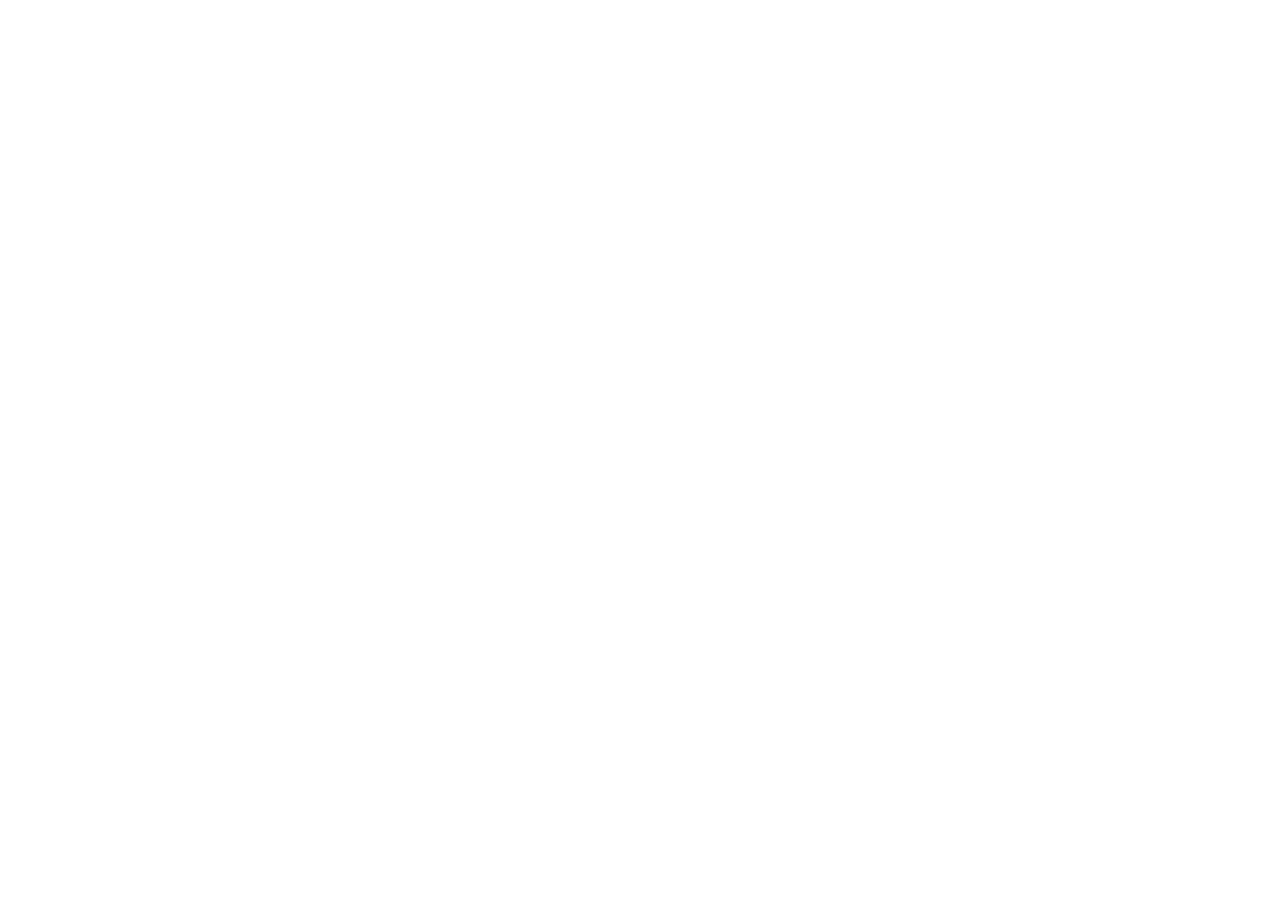
==== index.html @ 33ad67ad "création repo" ====
<!DOCTYPE html>
<html lang="en">
<head>
    <meta charset="UTF-8">
    <meta http-equiv="X-UA-Compatible" content="IE=edge">
    <meta name="viewport" content="width=device-width, initial-scale=1.0">
    <link rel="stylesheet" href="style.css">
    <title>ADRAR HTML TP4 Page Web Complète</title>
</head>
<body>
    
</body>
</html>
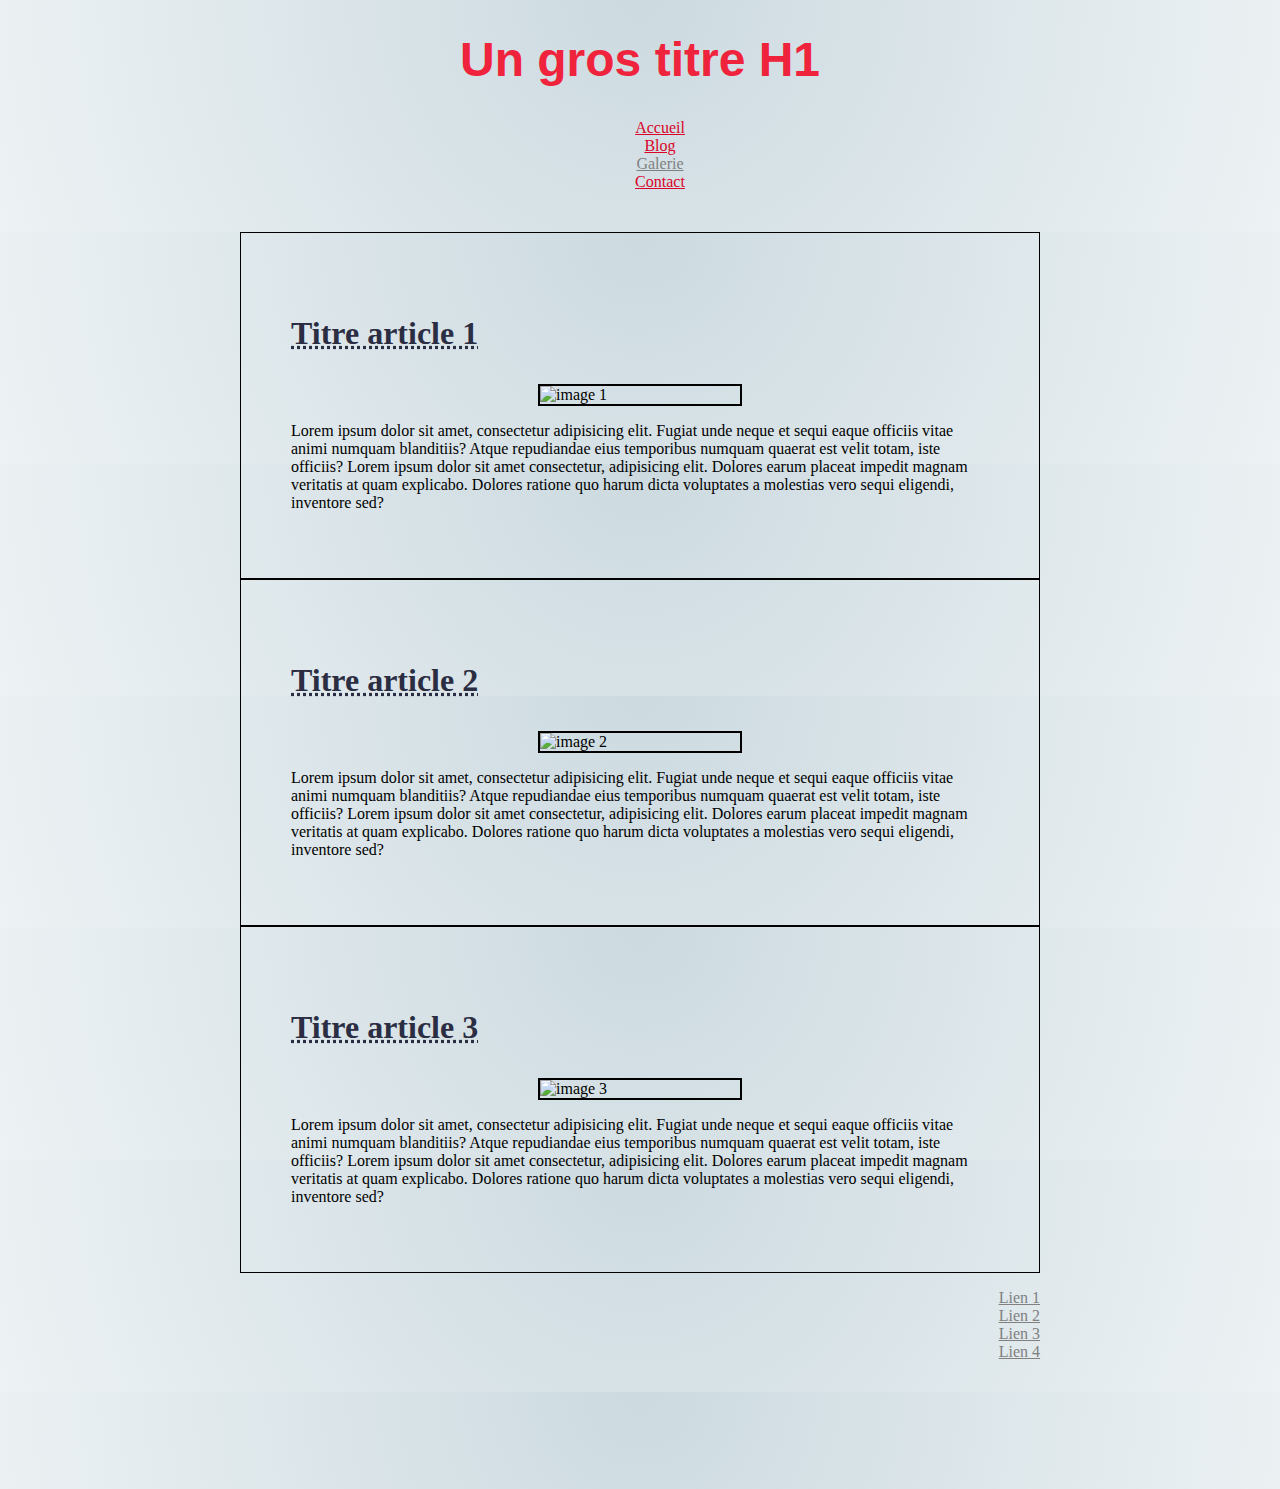
==== commit 24e97b1c: "exo de base fait" ====
--- a/index.html
+++ b/index.html
@@ -8,6 +8,66 @@
     <title>ADRAR HTML TP4 Page Web Complète</title>
 </head>
 <body>
-    
+    <header>
+        <h1>Un gros titre H1</h1>
+        <nav>
+            <ul>
+                <li>
+                    <a href="index.html">Accueil</a>
+                </li>
+                <li>
+                    <a href="#blog">Blog</a>
+                </li>
+                <li>
+                    <a href="">Galerie</a>
+                </li>
+                <li>
+                    <a href="contact.html">Contact</a>
+                </li>
+            </ul>
+        </nav>
+    </header>
+
+    <section id="blog">
+        <article>
+            <h3>Titre article 1</h3>
+            <div>
+                <img src="https://picsum.photos/seed/picsum/536/354" alt="image 1">
+            </div>
+            <p>Lorem ipsum dolor sit amet, consectetur adipisicing elit. Fugiat unde neque et sequi eaque officiis vitae animi numquam blanditiis? Atque repudiandae eius temporibus numquam quaerat est velit totam, iste officiis? Lorem ipsum dolor sit amet consectetur, adipisicing elit. Dolores earum placeat impedit magnam veritatis at quam explicabo. Dolores ratione quo harum dicta voluptates a molestias vero sequi eligendi, inventore sed?</p>
+        </article>
+        <article>
+            <h3>Titre article 2</h3>
+            <div>
+                <img src="https://picsum.photos/id/237/536/354" alt="image 2">
+            </div>
+            <p>Lorem ipsum dolor sit amet, consectetur adipisicing elit. Fugiat unde neque et sequi eaque officiis vitae animi numquam blanditiis? Atque repudiandae eius temporibus numquam quaerat est velit totam, iste officiis? Lorem ipsum dolor sit amet consectetur, adipisicing elit. Dolores earum placeat impedit magnam veritatis at quam explicabo. Dolores ratione quo harum dicta voluptates a molestias vero sequi eligendi, inventore sed?</p>
+        </article>
+        <article>
+            <h3>Titre article 3</h3>
+            <div>
+                <img src="https://picsum.photos/536/354" alt="image 3">
+            </div>
+            <p>Lorem ipsum dolor sit amet, consectetur adipisicing elit. Fugiat unde neque et sequi eaque officiis vitae animi numquam blanditiis? Atque repudiandae eius temporibus numquam quaerat est velit totam, iste officiis? Lorem ipsum dolor sit amet consectetur, adipisicing elit. Dolores earum placeat impedit magnam veritatis at quam explicabo. Dolores ratione quo harum dicta voluptates a molestias vero sequi eligendi, inventore sed?</p>
+        </article>
+
+    </section>
+
+    <footer>
+        <ul>
+            <li>
+                <a href="">Lien 1</a>
+            </li>
+            <li>
+                <a href="">Lien 2</a>
+            </li>
+            <li>
+                <a href="">Lien 3</a>
+            </li>
+            <li>
+                <a href="">Lien 4</a>
+            </li>
+        </ul>
+    </footer>
 </body>
 </html>--- a/style.css
+++ b/style.css
@@ -0,0 +1,64 @@
+header, body, footer{
+    width:800px;
+    height:200px;
+    margin: auto;
+}
+
+body{
+    background-image: radial-gradient(circle at top, #CCDAE0,#EDF2F4)
+}
+
+header{
+    text-align: center;
+}
+
+footer{
+    text-align: end;
+}
+
+h1{
+    color:#EF233C;
+    font-size: 3em;
+    font-family: Impact, Haettenschweiler, 'Arial Narrow Bold', sans-serif;
+}
+
+h3{
+    color:#2B2D42;
+    font-size: 2em;
+    font-weight: bold;
+    text-decoration: dotted underline;
+}
+
+article{
+    border: solid 1px;
+    padding: 50px;
+}
+
+img{
+    max-width: 200px;
+    max-height: 100px;
+    display: block;
+    margin-left: auto;
+    margin-right: auto;
+    border: solid 2px;
+}
+
+ul{
+    list-style-type: none;
+}
+
+a:link{
+    color:#D90429;
+}
+
+a:visited{
+    color:grey;
+}
+
+a:hover{
+    color:#2B2D42;
+}
+
+.redStar{
+    color:red;
+}